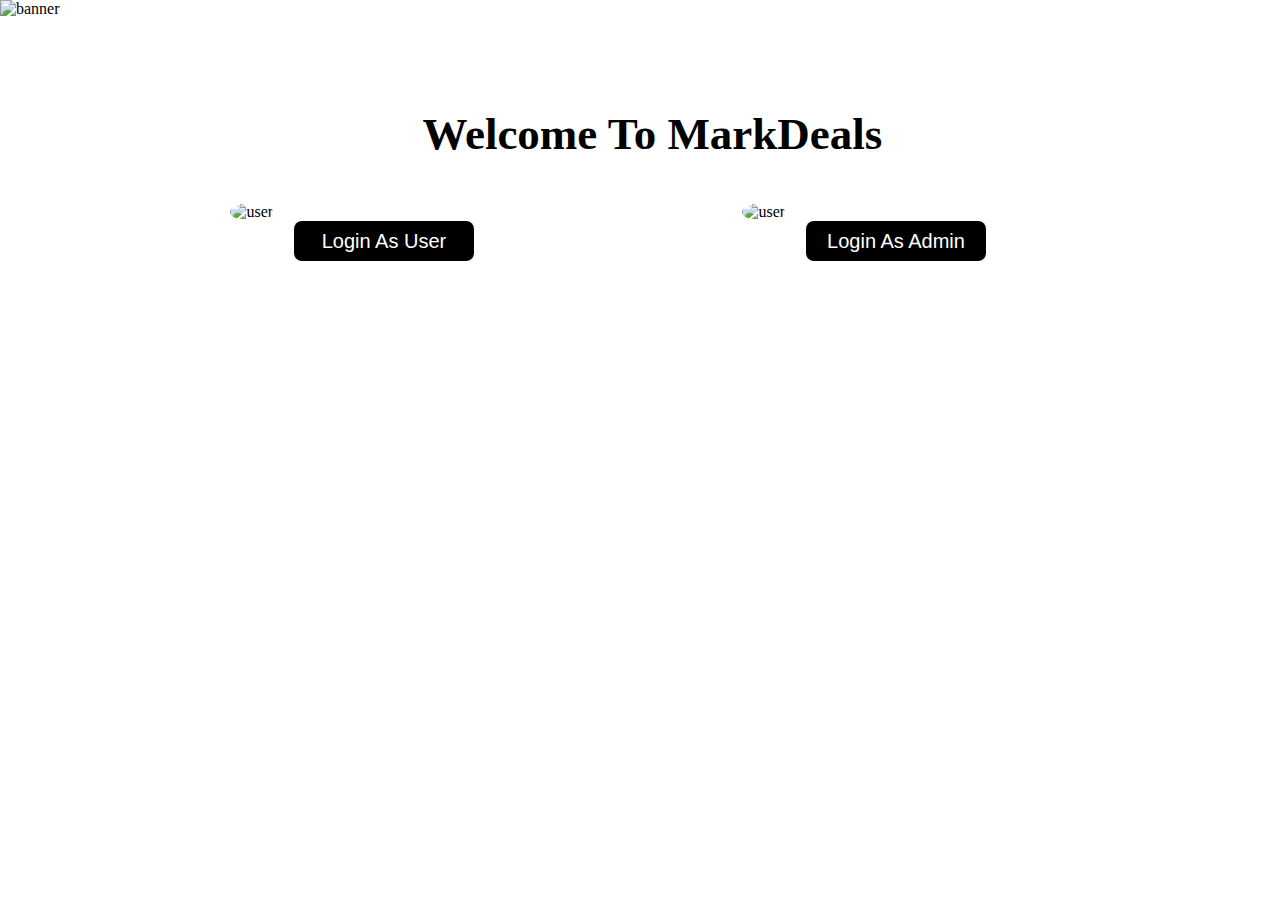
==== FrontEnd/index.html @ 9b556f6a "User signup, Login and Admin signup, login done and frontend also done for the signup page and login" ====
<!DOCTYPE html>
<html lang="en">
<head>
    <meta charset="UTF-8">
    <meta http-equiv="X-UA-Compatible" content="IE=edge">
    <meta name="viewport" content="width=device-width, initial-scale=1.0">
    <title>MarkDeals - A online shopping website</title>
    <link rel="stylesheet" href="./index.css">
</head>
<body>
    <div id="banner">
        <h1>Welcome To MarkDeals</h1>
        <img src="https://c4.wallpaperflare.com/wallpaper/286/886/546/laptop-backgrounds-nature-images-1920x1200-wallpaper-preview.jpg" alt="banner">
    </div>
    <div id="user_admin">
        <div id="user">
            <img src="https://img.freepik.com/premium-vector/young-man-avatar-character-vector-illustration-design_24877-18514.jpg?w=2000" alt="user">
            <button><a href="./user_register_login.html">Login As User</a></button>
        </div>
        <div id="admin">
            <img src="https://png.pngtree.com/png-vector/20200614/ourlarge/pngtree-businessman-user-avatar-character-vector-illustration-png-image_2242909.jpg" alt="user">
            <button><a href="./adminlogin.html">Login As Admin</a></button>
        </div>
    </div>
</body>
</html>
---- FrontEnd/index.css ----
*{
    margin: 0;
    padding: 0;
    box-sizing: border-box;
}
#banner{
width: 100%;
height: 100%;
position: absolute;
}
#banner>h1{
    position: absolute;
    left: 33%;
    top: 12%;
    font-size: 45px;
}
#banner>img{
    width: 100%;
    height: 100vh;
}
#user_admin{
    width: 80%;
    height: 500px;
    /* border: 1px solid rgb(255, 255, 255); */
    position: absolute;
    top: 17%;
    left:10%;
    display: flex;
    justify-content: space-around;
    align-items: center;
}
#user{
    width: 30%;
    height: 400px;
    /* border: 1px solid rgb(255, 255, 255); */
}
#user>img{
    width: 100%;
    border-radius: 50%;
}
#user>button>a{
    text-decoration: none;
    color: rgb(255, 255, 255);
    font-size: 20px;
}
#user>button{
    display: block;
    margin: auto;
    width: 180px;
    height: 40px;
    border: none;
    outline: none;
    border-radius: 8px;
    background-color: black;
}
#user>button:hover{
    background-color: rgb(72, 72, 72);
}
#admin{
    width: 30%;
    height: 400px;
    /* border: 1px solid rgb(255, 255, 255); */
}
#admin>img{
    border-radius: 50%;
    width: 100%;
}
#admin>button{
    display: block;
    margin: auto;
    width: 180px;
    height: 40px;
    border: none;
    outline: none;
    border-radius: 8px;
    background-color: black;
}
#admin>button>a{
    text-decoration: none;
    color: black;
    font-size: 20px;
    color: white;
}
#admin>button:hover{
    background-color: rgb(72, 72, 72);
}
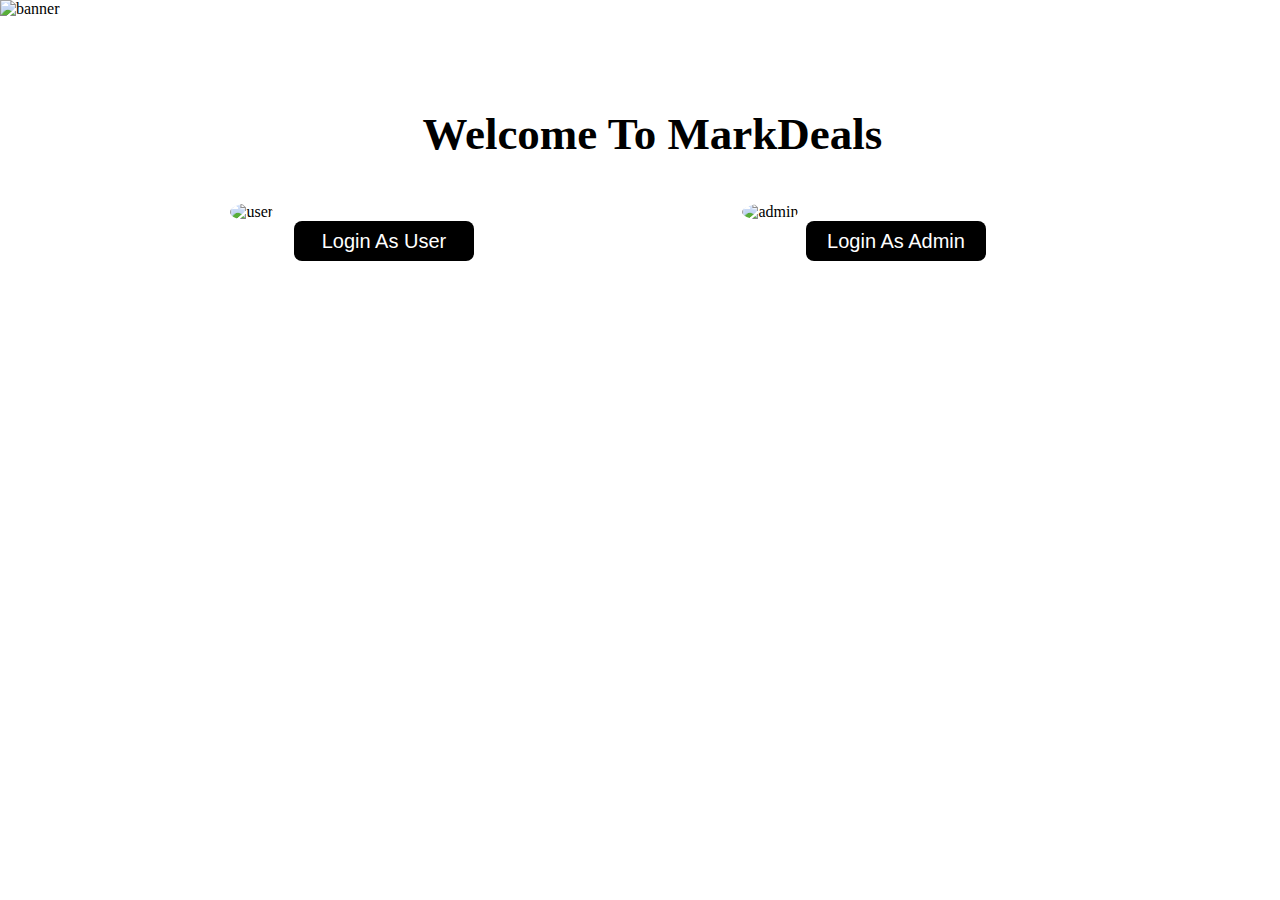
==== commit 4d8f755e: "changes all linking and redirecting" ====
--- a/FrontEnd/index.html
+++ b/FrontEnd/index.html
@@ -5,7 +5,8 @@
     <meta http-equiv="X-UA-Compatible" content="IE=edge">
     <meta name="viewport" content="width=device-width, initial-scale=1.0">
     <title>MarkDeals - A online shopping website</title>
-    <link rel="stylesheet" href="./index.css">
+    <link rel="stylesheet" href="./Style/index.css">
+    <link rel="shortcut icon" href="./Assets/logo.png" type="image/x-icon">
 </head>
 <body>
     <div id="banner">
@@ -18,7 +19,7 @@
             <button><a href="./user_register_login.html">Login As User</a></button>
         </div>
         <div id="admin">
-            <img src="https://png.pngtree.com/png-vector/20200614/ourlarge/pngtree-businessman-user-avatar-character-vector-illustration-png-image_2242909.jpg" alt="user">
+            <img src="https://png.pngtree.com/png-vector/20200614/ourlarge/pngtree-businessman-user-avatar-character-vector-illustration-png-image_2242909.jpg" alt="admin">
             <button><a href="./adminlogin.html">Login As Admin</a></button>
         </div>
     </div>
--- a/FrontEnd/Style/index.css
+++ b/FrontEnd/Style/index.css
@@ -0,0 +1,86 @@
+*{
+    margin: 0;
+    padding: 0;
+    box-sizing: border-box;
+}
+#banner{
+width: 100%;
+height: 100%;
+position: absolute;
+}
+#banner>h1{
+    position: absolute;
+    left: 33%;
+    top: 12%;
+    font-size: 45px;
+}
+#banner>img{
+    width: 100%;
+    height: 100vh;
+}
+#user_admin{
+    width: 80%;
+    height: 500px;
+    /* border: 1px solid rgb(255, 255, 255); */
+    position: absolute;
+    top: 17%;
+    left:10%;
+    display: flex;
+    justify-content: space-around;
+    align-items: center;
+}
+#user{
+    width: 30%;
+    height: 400px;
+    /* border: 1px solid rgb(255, 255, 255); */
+}
+#user>img{
+    width: 100%;
+    border-radius: 50%;
+}
+#user>button>a{
+    text-decoration: none;
+    color: rgb(255, 255, 255);
+    font-size: 20px;
+}
+#user>button{
+    display: block;
+    margin: auto;
+    width: 180px;
+    height: 40px;
+    border: none;
+    outline: none;
+    border-radius: 8px;
+    background-color: black;
+}
+#user>button:hover{
+    background-color: rgb(72, 72, 72);
+}
+#admin{
+    width: 30%;
+    height: 400px;
+    /* border: 1px solid rgb(255, 255, 255); */
+}
+#admin>img{
+    border-radius: 50%;
+    width: 100%;
+}
+#admin>button{
+    display: block;
+    margin: auto;
+    width: 180px;
+    height: 40px;
+    border: none;
+    outline: none;
+    border-radius: 8px;
+    background-color: black;
+}
+#admin>button>a{
+    text-decoration: none;
+    color: black;
+    font-size: 20px;
+    color: white;
+}
+#admin>button:hover{
+    background-color: rgb(72, 72, 72);
+}